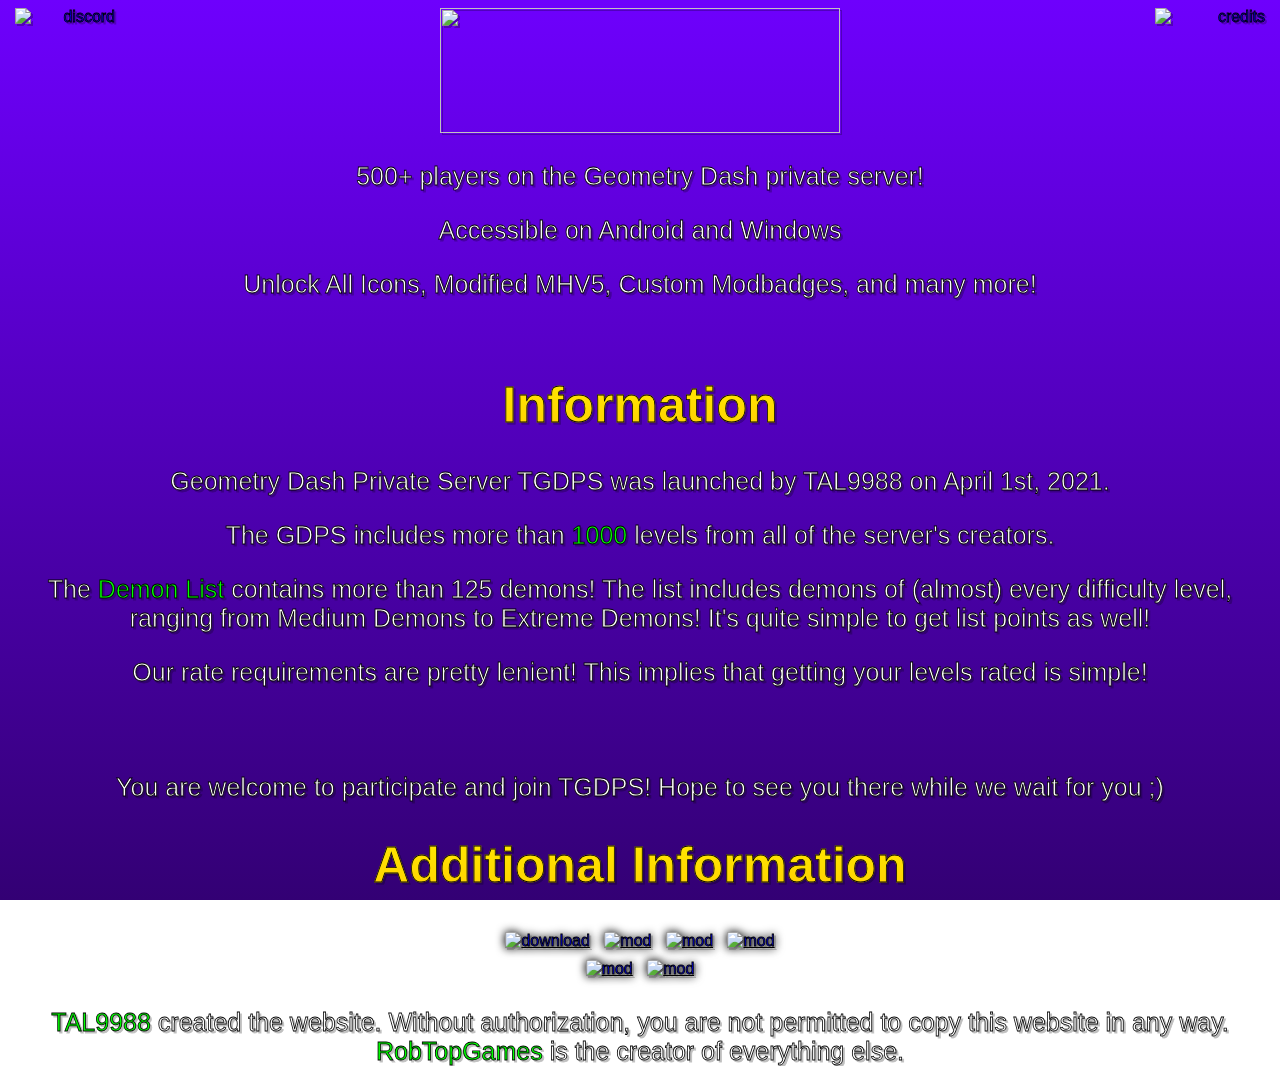
==== index.html @ 8e45dc50 "Add files via upload" ====
<!DOCTYPE html>
<html lang="en">
<head>
  <meta http-equiv="X-UA-Compatible" content="IE=edge">
  <link rel="icon" type="image/png" href="/Assets/tgdpspfp.png"/>
  <link href="https://fonts.googleapis.com/css2?family=Montserrat:wght@500&display=swap" rel="stylesheet">
  <meta name="viewport" content="width=device-width, initial-scale=1.0">
  <link rel="stylesheet" href="/main.css">
  <meta id="meta-title" property="og:title" content="TGDPS">
	      <meta id="meta-desc" property="og:description" content="2.1 Private Server ran by TAL9988 with over 500+ players. Discover the hype for yourself by joining in!">
	      <meta id="meta-image" name="og:image" itemprop="image" content="https://cdn.discordapp.com/attachments/765995440906305567/977663532042698812/20220521_230543.png">
	      <meta name="viewport" content="user-scalable=yes">
	      <meta charset="UTF-8">
  <title>TGDPS</title>
</head>
<body>
  <img src="/Assets/TGDPS.png" alt="" width="400px" height="125px">
  <a href="/html/credits.html">
    <img class="credit" src="/Assets/credits.png" target="_blank" alt="credits" height="100" width="110"></a>
    <a href="https://discord.gg/AqqDEteRtT">
      <img class="discord" src="/Assets/Discord.png" target="_blank" alt="discord" height="100" width="100"></a>
  <body class="levelBG">
  <p>500+ players on the Geometry Dash private server!</p>
  <p>Accessible on Android and Windows</p>
  <p>Unlock All Icons, Modified MHV5, Custom Modbadges, and many more!</p>
<br>
  <h1>Information</h1>
  <p>Geometry Dash Private Server TGDPS was launched by TAL9988 on April 1st, 2021.</p>
  <p>The GDPS includes more than <a class="highlight">1000</a> levels from all of the server's creators.</p>
  <p>The <a class="highlight">Demon List</a> contains more than 125 demons! The list includes demons of (almost) every difficulty level, ranging from Medium Demons to Extreme Demons! It's quite simple to get list points as well!</p>
  <p>Our rate requirements are pretty lenient! This implies that getting your levels rated is simple!</p>
<br>
<br>
<p>You are welcome to participate and join TGDPS! Hope to see you there while we wait for you ;)</p>
  <h1>Additional Information</h1>

<a href="/html/download.html">
  <img class="images" src="/Assets/download.png" target="_blank" title="Download TGDPS!" alt="download" height="100" width="100"></a>
<a href="/html/mod.html">
  <img class="images" src="/Assets/mod.png" title="In-Game Staff Team" alt="mod" height="100" width="100"></a>
  <a href="/html/help.html">
    <img class="images" src="/Assets/help.png" title="Frequently Asked Questions" alt="mod" height="100" width="100"></a>
    <a href="http://ps.fhgdps.com/Tal99887gdps/tools/" target="_blank">
      <img class="images" src="/Assets/tools.png" title="Tools Page" alt="mod" height="100" width="100"></a>
    <br>
      <a href="https://www.youtube.com/channel/UCWjXGZDFyFPHsPyOPiw54gg" target="_blank">
        <img class="images" src="/Assets/YouTube.png" alt="mod" title="TAL9988's YouTube" height="100" width="100"></a>
    <a href="https://tal9988.demonlist.repl.co/" target="_blank">
      <img class="images" src="/Assets/Demonlist.png" alt="mod" title="Demonlist" height="100" width="100"></a>
        <br>
        <p><a class="highlight">TAL9988</a> created the website. Without authorization, you are not permitted to copy this website in any way. <a class="highlight">RobTopGames</a> is the creator of everything else.</p>
</body>
</html>
---- main.css ----
body {
    color: white;
    -webkit-text-stroke: 0.8px black;
    text-align: center;
    font-family: 'Pusab', sans-serif;
    filter: drop-shadow(2.5px 2.5px 0px rgba(0, 0, 0, 0.25));
}

  .levelBG {
    background-image: linear-gradient(#6E00FD, #330074);
    height: 100vh;
    background-position: center center;
    background-repeat: no-repeat;
    background-size: cover;
    background-attachment: fixed;
}

h1 {
  font-size: 50px;
  background: -webkit-linear-gradient(#ffea00, #ffd000);
  -webkit-background-clip: text;
  -webkit-text-fill-color: transparent;
}

p {
  font-size: 25px;
}

.highlight {
  color: rgb(0, 255, 0);
}

.images {
  transition-duration: 0.2s;
  filter: drop-shadow(0px 0px 5px rgba(0, 0, 0, 1));
  margin: 5px;
}

.images:hover {
  height: 105px;
  width: 105px;
  transition-duration: 0.2s;
  }

  .link {
    color: rgb(0, 225, 255);
    -webkit-text-stroke: 0.8px black;
    text-align: center;
    font-family: 'Pusab', sans-serif;
    text-decoration: none;
    transition-duration: 0.2s;
    filter: drop-shadow(2.5px 2.5px 0px rgba(0, 0, 0, 0.25));
}

.link:hover {
    color: aqua;
    transition-duration: 0.1s;
}

  .credit {
  position: fixed;
  text-align: right;
  top: 100-cm;
  right: 7px;
  }

  .discord {
    position: fixed;
    text-align: right;
    top: 100-cm;
    left: 7px;
    }
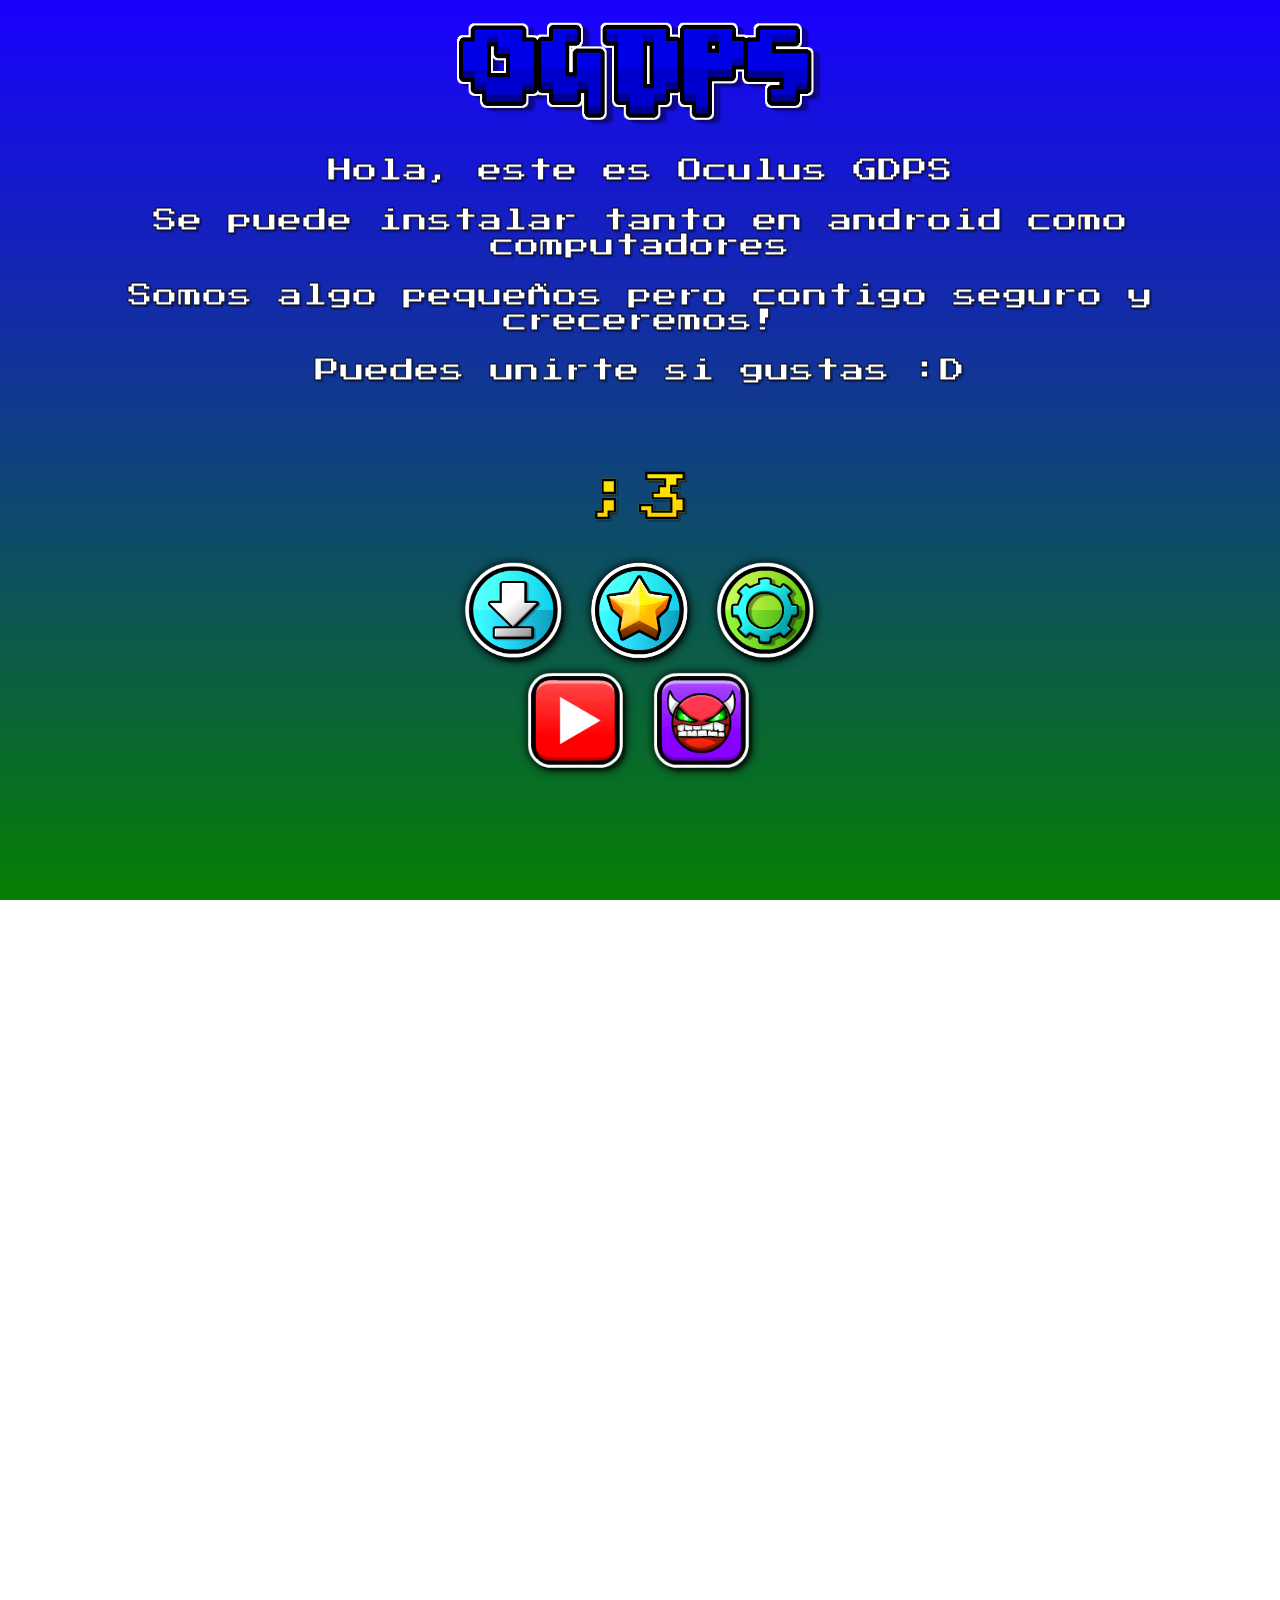
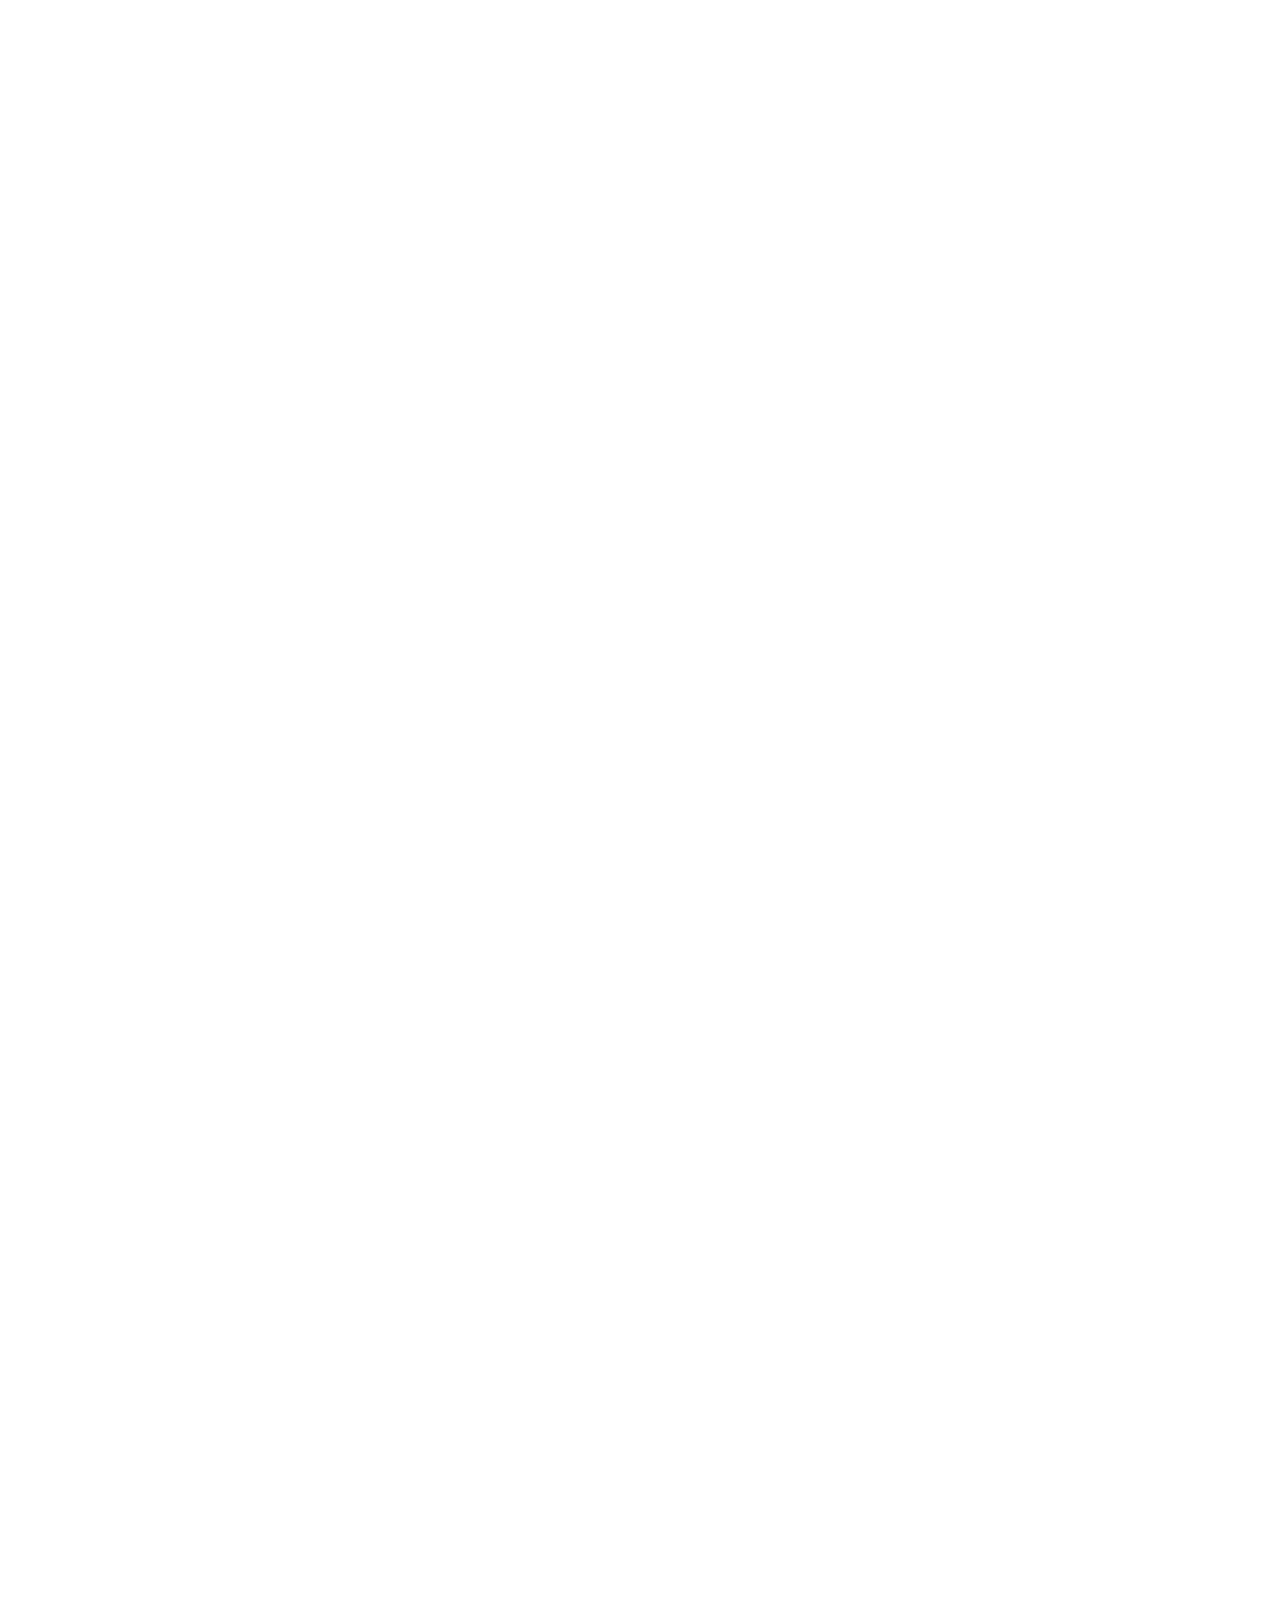
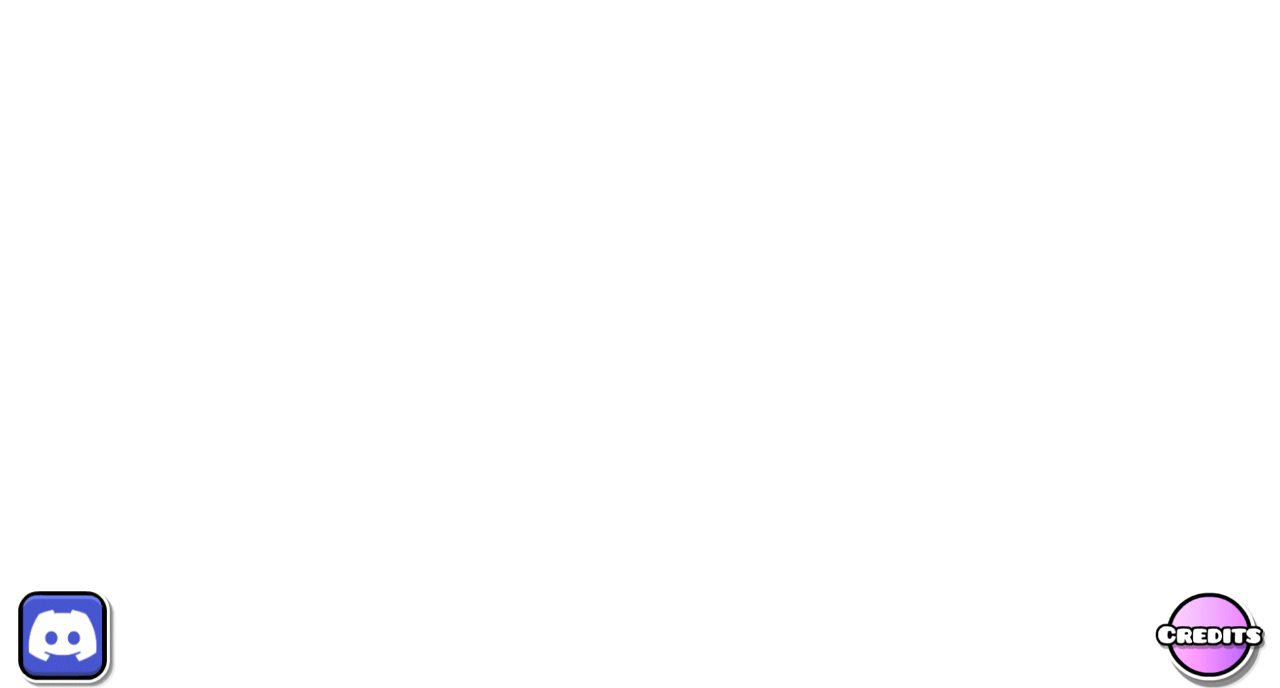
==== commit 9bde925a: "first" ====
--- a/index.html
+++ b/index.html
@@ -2,52 +2,43 @@
 <html lang="en">
 <head>
   <meta http-equiv="X-UA-Compatible" content="IE=edge">
-  <link rel="icon" type="image/png" href="/Assets/tgdpspfp.png"/>
-  <link href="https://fonts.googleapis.com/css2?family=Montserrat:wght@500&display=swap" rel="stylesheet">
+  <link rel="icon" type="image/png" href="/Assets/ogdpspfp.png"/>
+  <link href="https://fonts.googleapis.com/css2?family=Press+Start+2P&display=swap" rel="stylesheet">
   <meta name="viewport" content="width=device-width, initial-scale=1.0">
   <link rel="stylesheet" href="/main.css">
-  <meta id="meta-title" property="og:title" content="TGDPS">
-	      <meta id="meta-desc" property="og:description" content="2.1 Private Server ran by TAL9988 with over 500+ players. Discover the hype for yourself by joining in!">
-	      <meta id="meta-image" name="og:image" itemprop="image" content="https://cdn.discordapp.com/attachments/765995440906305567/977663532042698812/20220521_230543.png">
+  <meta id="meta-title" property="og:title" content="OGDPS">
+	      <meta id="meta-desc" property="og:description" content="Sitio oficial de OCULUS GDPS!, un GDPS hispano 2.2 :D">
+	      <meta id="meta-image" name="og:image" itemprop="image" content="https://cdn.discordapp.com/icons/1264684499761889330/2c5efa105f6baf54dbd57eba8d517df0.png?size=2048">
 	      <meta name="viewport" content="user-scalable=yes">
 	      <meta charset="UTF-8">
-  <title>TGDPS</title>
+  <title>OGDPS</title>
 </head>
 <body>
-  <img src="/Assets/TGDPS.png" alt="" width="400px" height="125px">
+  <img src="/Assets/OGDPS.png" alt="" width="400px" height="125px">
   <a href="/html/credits.html">
     <img class="credit" src="/Assets/credits.png" target="_blank" alt="credits" height="100" width="110"></a>
-    <a href="https://discord.gg/AqqDEteRtT">
+    <a href="https://discord.gg/PvM2XJ9MSY">
       <img class="discord" src="/Assets/Discord.png" target="_blank" alt="discord" height="100" width="100"></a>
   <body class="levelBG">
-  <p>500+ players on the Geometry Dash private server!</p>
-  <p>Accessible on Android and Windows</p>
-  <p>Unlock All Icons, Modified MHV5, Custom Modbadges, and many more!</p>
-<br>
-  <h1>Information</h1>
-  <p>Geometry Dash Private Server TGDPS was launched by TAL9988 on April 1st, 2021.</p>
-  <p>The GDPS includes more than <a class="highlight">1000</a> levels from all of the server's creators.</p>
-  <p>The <a class="highlight">Demon List</a> contains more than 125 demons! The list includes demons of (almost) every difficulty level, ranging from Medium Demons to Extreme Demons! It's quite simple to get list points as well!</p>
-  <p>Our rate requirements are pretty lenient! This implies that getting your levels rated is simple!</p>
+  <p>Hola, este es Oculus GDPS</p>
+  <p>Se puede instalar tanto en android como computadores</p>
+  <p>Somos algo pequeños pero contigo seguro y creceremos!</p>
+  <p>Puedes unirte si gustas :D</p>
 <br>
 <br>
-<p>You are welcome to participate and join TGDPS! Hope to see you there while we wait for you ;)</p>
-  <h1>Additional Information</h1>
+  <h1>;3</h1>
 
 <a href="/html/download.html">
-  <img class="images" src="/Assets/download.png" target="_blank" title="Download TGDPS!" alt="download" height="100" width="100"></a>
+  <img class="images" src="/Assets/download.png" target="_blank" title="Descarga!" alt="download" height="100" width="100"></a>
 <a href="/html/mod.html">
-  <img class="images" src="/Assets/mod.png" title="In-Game Staff Team" alt="mod" height="100" width="100"></a>
-  <a href="/html/help.html">
-    <img class="images" src="/Assets/help.png" title="Frequently Asked Questions" alt="mod" height="100" width="100"></a>
-    <a href="http://ps.fhgdps.com/Tal99887gdps/tools/" target="_blank">
+  <img class="images" src="/Assets/mod.png" title="Staff de la GDPS" alt="mod" height="100" width="100"></a>
+    <a href="https://oculus.ps.fhgdps.com/dashboard/" target="_blank">
       <img class="images" src="/Assets/tools.png" title="Tools Page" alt="mod" height="100" width="100"></a>
     <br>
-      <a href="https://www.youtube.com/channel/UCWjXGZDFyFPHsPyOPiw54gg" target="_blank">
-        <img class="images" src="/Assets/YouTube.png" alt="mod" title="TAL9988's YouTube" height="100" width="100"></a>
-    <a href="https://tal9988.demonlist.repl.co/" target="_blank">
+      <a href="https://youtube.com/@oculus_dash?si=UNJ302NYiIj2nbv3" target="_blank">
+        <img class="images" src="/Assets/YouTube.png" alt="mod" title="xdw" height="100" width="100"></a>
+    <a href="/dl" target="_blank">
       <img class="images" src="/Assets/Demonlist.png" alt="mod" title="Demonlist" height="100" width="100"></a>
         <br>
-        <p><a class="highlight">TAL9988</a> created the website. Without authorization, you are not permitted to copy this website in any way. <a class="highlight">RobTopGames</a> is the creator of everything else.</p>
 </body>
 </html>--- a/main.css
+++ b/main.css
@@ -1,18 +1,18 @@
 body {
-    color: white;
-    -webkit-text-stroke: 0.8px black;
-    text-align: center;
-    font-family: 'Pusab', sans-serif;
-    filter: drop-shadow(2.5px 2.5px 0px rgba(0, 0, 0, 0.25));
+  color: white;
+  -webkit-text-stroke: 0.8px black;
+  text-align: center;
+  font-family: 'Press Start 2P', sans-serif;
+  filter: drop-shadow(2.5px 2.5px 0px rgba(0, 0, 0, 0.25));
 }
 
-  .levelBG {
-    background-image: linear-gradient(#6E00FD, #330074);
-    height: 100vh;
-    background-position: center center;
-    background-repeat: no-repeat;
-    background-size: cover;
-    background-attachment: fixed;
+.levelBG {
+  background-image: linear-gradient(#1900ff, #067f02);
+  height: 100vh;
+  background-position: center center;
+  background-repeat: no-repeat;
+  background-size: cover;
+  background-attachment: fixed;
 }
 
 h1 {
@@ -40,33 +40,33 @@
   height: 105px;
   width: 105px;
   transition-duration: 0.2s;
-  }
+}
 
-  .link {
-    color: rgb(0, 225, 255);
-    -webkit-text-stroke: 0.8px black;
-    text-align: center;
-    font-family: 'Pusab', sans-serif;
-    text-decoration: none;
-    transition-duration: 0.2s;
-    filter: drop-shadow(2.5px 2.5px 0px rgba(0, 0, 0, 0.25));
+.link {
+  color: rgb(0, 225, 255);
+  -webkit-text-stroke: 0.8px black;
+  text-align: center;
+  font-family: 'Press Start 2P', sans-serif;
+  text-decoration: none;
+  transition-duration: 0.2s;
+  filter: drop-shadow(2.5px 2.5px 0px rgba(0, 0, 0, 0.25));
 }
 
 .link:hover {
-    color: aqua;
-    transition-duration: 0.1s;
+  color: aqua;
+  transition-duration: 0.1s;
 }
 
-  .credit {
+.credit {
   position: fixed;
   text-align: right;
-  top: 100-cm;
+  top: 100cm;
   right: 7px;
-  }
+}
 
-  .discord {
-    position: fixed;
-    text-align: right;
-    top: 100-cm;
-    left: 7px;
-    }+.discord {
+  position: fixed;
+  text-align: right;
+  top: 100cm;
+  left: 7px;
+}
